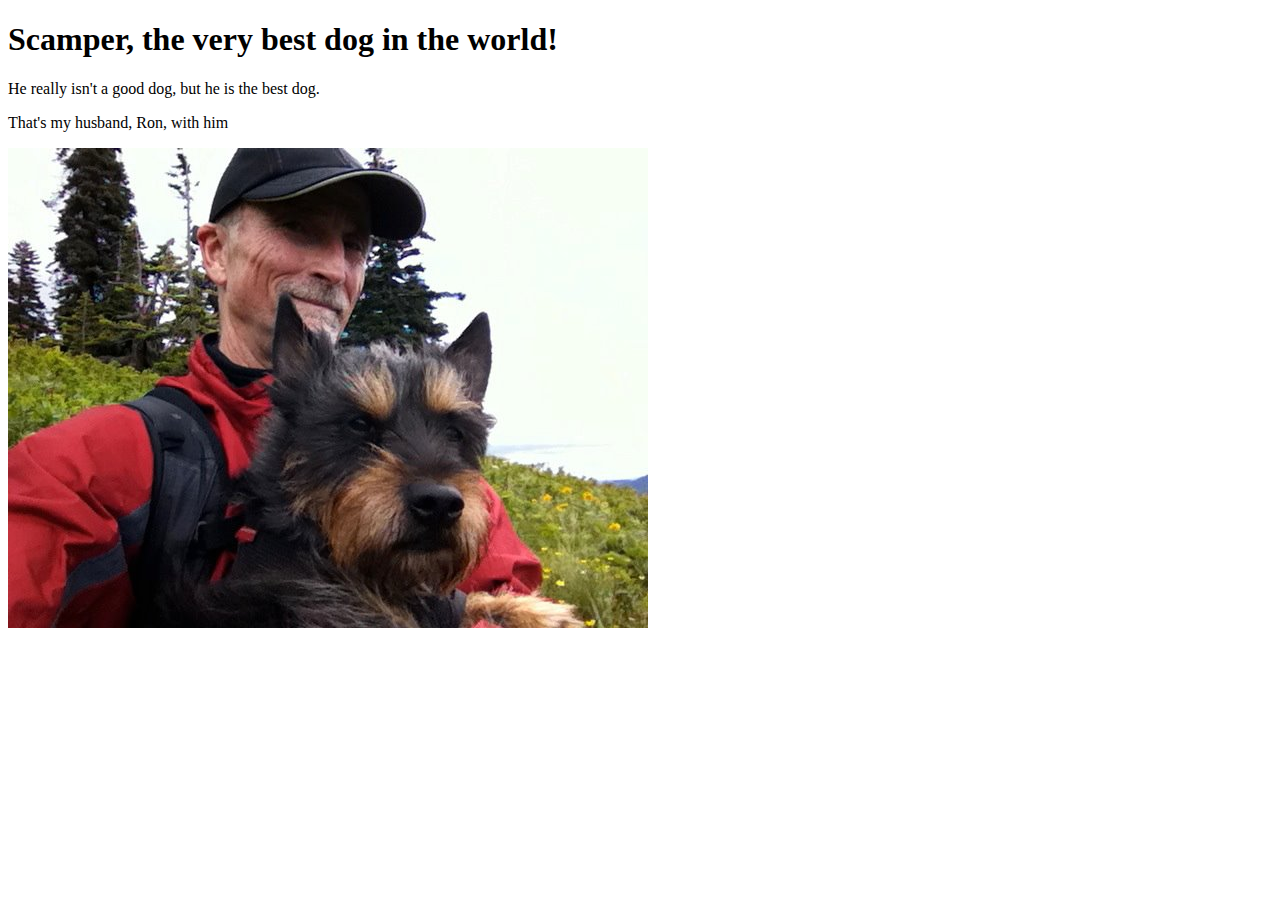
==== scamper.html @ 383de2ac "updated pet project with my dog scamper" ====
<!DOCTYPE html>
<html>
  <head>
    <title>My Dog Scamper</title>
  </head>
  <body>
    <h1>Scamper, the very best dog in the world!</h1>
    <p>He really isn't a good dog, but he is the best dog.</p>
    <p>That's my husband, Ron, with him</p>
    <img src="img/ronScamper.jpg" alt="a photo of my family">
  </body>
</html>
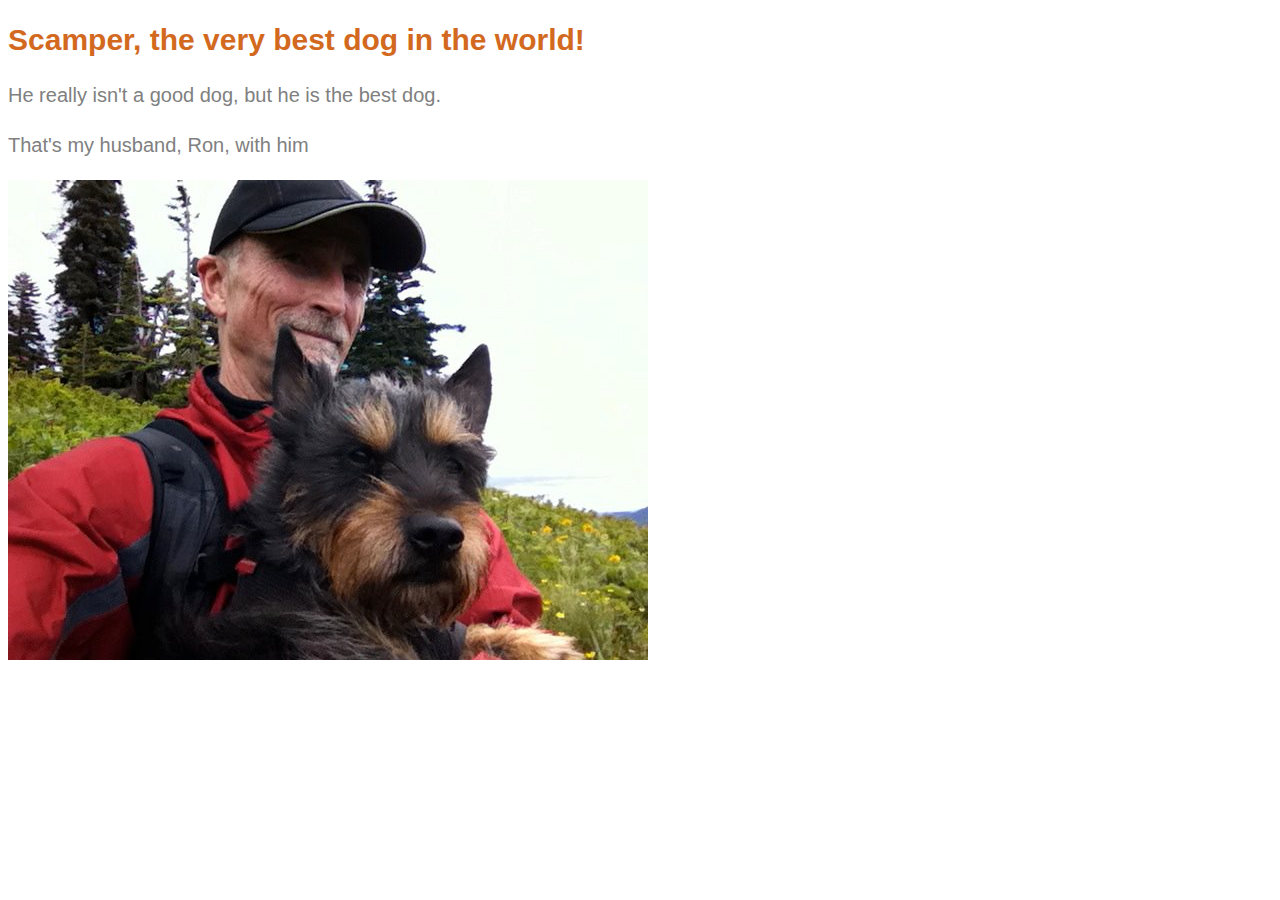
==== commit 2e1b6c46: "added pet suzi pet page and style" ====
--- a/scamper.html
+++ b/scamper.html
@@ -1,6 +1,7 @@
 <!DOCTYPE html>
 <html>
   <head>
+    <link href="css/suzi_web_page.css" rel="stylesheet" type="text/css">
     <title>My Dog Scamper</title>
   </head>
   <body>
--- a/css/suzi_web_page.css
+++ b/css/suzi_web_page.css
@@ -0,0 +1,46 @@
+h1 {
+  color: #D2691E;
+  text-align: left;
+  font-size: 30px;
+  line-height: 40px;
+  font-family: sans-serif;
+}
+
+h2 {
+  color: 	#D3D3D3;
+  text-align: left;
+  font-style: italic;
+  font-size: 20px;
+  line-height: 30px;
+  font-family: sans-serif;
+}
+
+
+p {
+  color: 	#808080;
+  text-align: left;
+  font-style: normal;
+  font-size: 20px;
+  line-height: 30px;
+  font-family: sans-serif;
+}
+
+ul {
+  list-style-type: square;
+  color: 	#808080;
+  text-align: left;
+  font-style: normal;
+  font-size: 20px;
+  line-height: 30px;
+  font-family: sans-serif;
+}
+
+ol {
+  list-style-type: upper-roman;;
+  color: 	#808080;
+  text-align: left;
+  font-style: normal;
+  font-size: 20px;
+  line-height: 30px;
+  font-family: sans-serif;
+}
